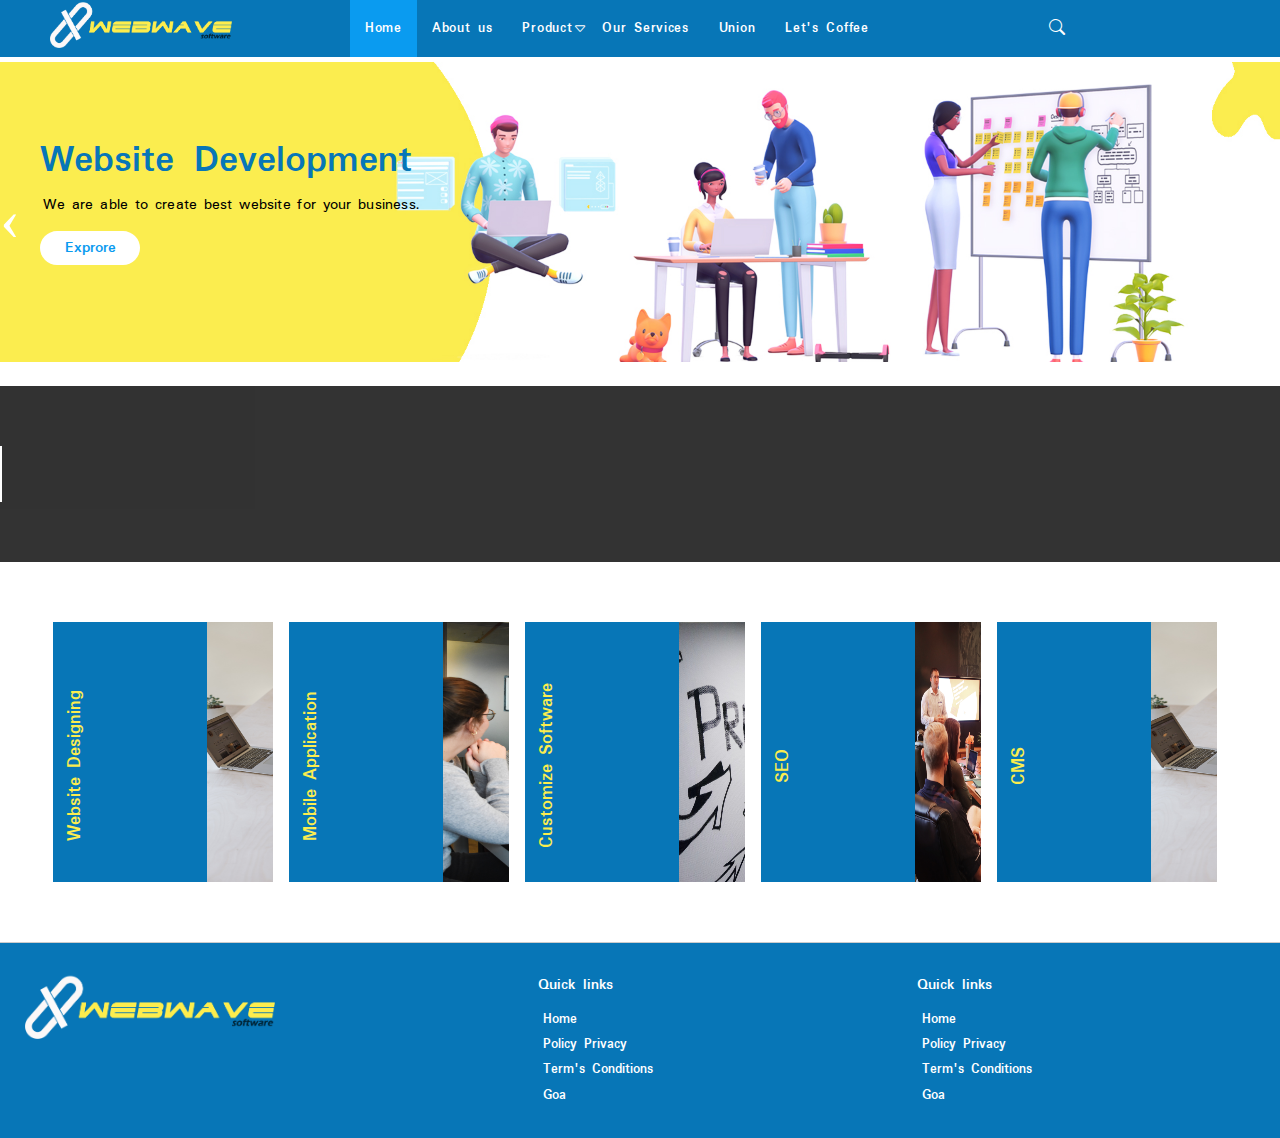
==== index.html @ ebd64bd8 "save all" ====
<!DOCTYPE html>
<html>

<head>
  <meta charset='utf-8'>
  <meta http-equiv='X-UA-Compatible' content='IE=edge'>
  <title>Welcome to Webwave software company.</title>
  <meta name='viewport' content='width=device-width, initial-scale=1'>
  <link rel="stylesheet" href="assests/css/main.css">
  <link rel="stylesheet" href="assests/css/bootstrap-icons.css">
  <link rel="stylesheet" href="assests/css/owl.carousel.css">
  <link rel="stylesheet" href="assests/css/media.css">

</head>

<body>
  <header>
  <nav class="navbar navbar-expand-lg navbar-light bg-success">
    <a class="navbar-brand" href="#"><img src="assests/images/logoe.png" height="48px"></a>
  
    <div class="collapse navbar-collapse" id="navbarSupportedContent">
      <ul class="navbar-nav mr-auto ">
        <li class="nav-item active">
          <a class="nav-link" href="#">Home</a>
        </li>
        <li class="nav-item ">
          <a class="nav-link" href="#">About us</a>
        </li>
        <li class="nav-item ">
          <a class="nav-link" href="#">Product <i class="d-icon bi-caret-down"></i></a>
          <div class="dropdown">
            <ul>
              <li class="d-nav-item"><a href="#">Website development</a></li>
              <li class="d-nav-item"><a href="#">Cusmize Software</a></li>
              <li class="d-nav-item"><a href="#">Mobile Application</a></li>
              <li class="d-nav-item"><a href="#">Android Application</a></li>
              <li class="d-nav-item"><a href="#">CMS</a></li>
              <li class="d-nav-item"><a href="#">SEO</a></li>
            </ul>
          </div>
        </li>
        
        <li class="nav-item ">
          <a class="nav-link" href="#">Our Services</a>
        </li>
        <li class="nav-item ">
          <a class="nav-link" href="#">Union</a>
        </li>
        <li class="nav-item">
          <a class="nav-link" href="#">Let's Coffee</a>
        </li>

      </ul>
      <div class="serchbox ">
        <i class="bi-search"></i>
        <div class="wrapper-search-form">
          <input type="text" name="" id="" placeholder="search key here...">
          <input type="submit" value="search" name="search">
        </div>
      </div>
    </div>
  </nav>
  </header>

  <!--Carausel slide-->
  <div class="slider">
    <div class="owl-carousel owl-theme">
      <div class="item"><img src="assests/images/slider/1.jpg" alt="" srcset="">
       <div class="wrapper-text left">
         <h1>Website Development</h1>
         <p>We are able to create best website for your business.</p>
         <a class="btn-slider" href="#">Exprore</a>
       </div>
      </div>
      <div class="item"><img src="assests/images/slider/2.jpg" alt="" srcset="">
        <div class="wrapper-text right">
          <h1>Customize Software</h1>
          <p>We are able to create best website for your business.</p>
          <a class="btn-slider" href="#">Exprore</a>
        </div>
      </div>

      <div class="item"><img src="assests/images/slider/3.jpg" alt="" srcset="">
        <div class="wrapper-text left">
          <h1>SEO</h1>
          <p>We are able to create best website for your business.</p>
          <a class="btn-slider" href="#">Exprore</a>
        </div>
      </div>

  </div>
  </div>

  <section id="services">
    <div class="">
      <div class="bg-image ">
      <div class="overlay">
        <div class="type-js headline">
          <h3 class="text-js">We deals in Website, Software, Online marketing and more..</h3>
        </div>
      </div>
      </div>
    </div>
    
  </section>

<section id="services">
  <div class="content">
  <div class="d-flex flex-wrap jc__space-around">
     <div class="s-item" >
      <img src="assests/images/w-d.jpg" alt="" srcset="">
       <div class="s-details" >
        
          <h3>Website Designing</h3>
       </div>
     </div>

     <div class="s-item" >
      <img src="assests/images/c-s.jpg" alt="" srcset="">
       <div class="s-details" >
        
          <h3>Mobile Application</h3>
       </div>
     </div>

     <div class="s-item" >
      <img src="assests/images/cms.jpg" alt="" srcset="">
       <div class="s-details" >
        
          <h3>Customize Software</h3>
       </div>
     </div>

     <div class="s-item" >
      <img src="assests/images/mob-app.jpg" alt="" srcset="">
       <div class="s-details" >
        
          <h3>SEO</h3>
       </div>
     </div>

   

     <div class="s-item" >
      <img src="assests/images/w-d.jpg" alt="" srcset="">
       <div class="s-details" >
        
          <h3>CMS</h3>
       </div>
     </div>
  
    </div>
   
  </div>
</section>
  



<footer>
  <div class="footer-wrapper d-flex jc__space-between flex-wrap">
  <div class="single-box">
    <img src="assests/images/logoe.png" alt="" width="250px" srcset="">
  </div>

 

  <div class="single-box">
    <h3>Quick links</h3>
    <ul class="f-nav">
      <li><a href="#">Home</a></li>
      <li><a href="#">Policy Privacy</a></li>
      <li><a href="#">Term's Conditions</a></li>
      <li><a href="#">Goa</a></li>

    </ul>

  </div>

  <div class="single-box">
    <h3>Quick links</h3>
    <ul class="f-nav">
      <li><a href="#">Home</a></li>
      <li><a href="#">Policy Privacy</a></li>
      <li><a href="#">Term's Conditions</a></li>
      <li><a href="#">Goa</a></li>

    </ul>


  </div>

  </div>

</footer>
<!-- jQuery library -->
<script src="https://code.jquery.com/jquery-3.3.1.slim.min.js" integrity="sha384-q8i/X+965DzO0rT7abK41JStQIAqVgRVzpbzo5smXKp4YfRvH+8abtTE1Pi6jizo" crossorigin="anonymous"></script>
<script src="assests/js/owl.carousel.min.js"></script>
<script>
  $('.owl-carousel').owlCarousel({
    loop:true,
    margin:0,
    dots:false,
    nav:false,
    responsive:{
        0:{
            items:1,
            nav:false
        },
        600:{
            items:1,
            nav:false
        },
        1000:{
            items:1,
            nav:true,
        }
    }
})
</script>

<script>
  $(document).ready(function () {
    $("body").click(function(event) {
        $(".wrapper-search-form").hide(600);
        event.stopPropagation();
    });

    $(".bi-search").click(function () {
        $(".wrapper-search-form").css("display","flex");
        event.stopPropagation();
    });

    $(".wrapper-search-form").click(function () {
        event.stopPropagation();
    });
    
});





function autoType(elementClass, typingSpeed){
  var thhis = $(elementClass);
  thhis.css({
    "position": "relative",
    "display": "inline-block"
  });
  thhis.prepend('<div class="cursor" style="right: initial; left:0;"></div>');
  thhis = thhis.find(".text-js");
  var text = thhis.text().trim().split('');
  var amntOfChars = text.length;
  var newString = "";
  thhis.text("|");
  setTimeout(function(){
    thhis.css("opacity",1);
    thhis.prev().removeAttr("style");
    thhis.text("");
    for(var i = 0; i < amntOfChars; i++){
      (function(i,char){
        setTimeout(function() {        
          newString += char;
          thhis.text(newString);
        },i*typingSpeed);
      })(i+1,text[i]);
    }
  },1500);
}

$(document).ready(function(){
  // Now to start autoTyping just call the autoType function with the 
  // class of outer div
  // The second paramter is the speed between each letter is typed.   
  autoType(".type-js", 100);

  
});
</script>
</body>

</html>
---- assests/css/main.css ----
header {
  width: auto;
  margin: auto;
  background-color: #0776b7;
  -webkit-box-shadow: 0 0 0px #000;
          box-shadow: 0 0 0px #000;
  margin-bottom: 5px;
}

header nav {
  width: 1180px;
  margin: auto;
  display: -webkit-box;
  display: -ms-flexbox;
  display: flex;
  -webkit-box-pack: justify;
      -ms-flex-pack: justify;
          justify-content: space-between;
}

header nav .navbar-brand {
  width: 300px;
}

header nav .collapse {
  display: -webkit-box;
  display: -ms-flexbox;
  display: flex;
  -webkit-box-pack: justify;
      -ms-flex-pack: justify;
          justify-content: space-between;
  -webkit-box-flex: 1;
      -ms-flex-positive: 1;
          flex-grow: 1;
}

header nav .collapse ul.navbar-nav {
  padding: 0;
  margin: 0;
}

header nav .collapse ul.navbar-nav li.nav-item {
  display: table-cell;
  vertical-align: middle;
  margin: 0 5px;
  position: relative;
}

header nav .collapse ul.navbar-nav li.nav-item .dropdown {
  display: none;
  position: absolute;
  top: 58px;
  width: 230px;
  background-color: gray;
  left: 0;
  border: 1px solid #ccc;
}

header nav .collapse ul.navbar-nav li.nav-item .dropdown ul {
  padding: 0;
  margin: 0;
}

header nav .collapse ul.navbar-nav li.nav-item .dropdown ul li {
  list-style: none;
  display: block;
}

header nav .collapse ul.navbar-nav li.nav-item .dropdown ul li a {
  display: table-cell;
  padding: 7px 15px;
  text-decoration: none;
  color: #fff;
  font-weight: 300;
  font-family: padauk-regular;
  font-size: 14px;
}

header nav .collapse ul.navbar-nav li.nav-item a.nav-link {
  display: inline-block;
  color: #fff;
  text-decoration: none;
  padding: 18px 15px;
  font-size: 14px;
  letter-spacing: .7px;
  position: relative;
}

header nav .collapse ul.navbar-nav li.nav-item a.nav-link i.d-icon {
  display: inline-block;
  position: absolute;
  top: 20px;
  right: 0px;
}

header nav .collapse ul.navbar-nav li.nav-item:hover i.d-icon {
  -webkit-transform: rotate(180deg);
          transform: rotate(180deg);
  -webkit-transition: .5s ease;
  transition: .5s ease;
  top: 50%;
}

header nav .collapse ul.navbar-nav li.nav-item:hover .dropdown {
  display: block;
  -webkit-transition: .5s ease all;
  transition: .5s ease all;
  z-index: 100;
}

header nav .collapse ul.navbar-nav li.active {
  color: #fff;
  background-color: #0a9bf0;
  -webkit-transition: .5s ease-out all;
  transition: .5s ease-out all;
}

header nav .collapse ul.navbar-nav li:hover {
  color: #fff;
  background-color: #0a9bf0;
  -webkit-transition: .5s ease-out all;
  transition: .5s ease-out all;
}

.serchbox {
  display: table-cell;
  padding: auto;
  margin: auto;
  vertical-align: middle;
}

.serchbox i {
  color: #fff;
  font-weight: 500;
  cursor: pointer;
}

.serchbox .wrapper-search-form {
  display: none;
  height: 58px;
  background-color: #fff;
  width: 100%;
  position: absolute;
  top: 0px;
  right: 0;
  z-index: 100;
  vertical-align: middle;
  width: 100%;
}

.serchbox .wrapper-search-form input[type='text'] {
  height: 40px;
  width: 90%;
  margin: auto;
  padding: auto;
  display: block;
  padding: 0 7px;
}

.serchbox .wrapper-search-form input[type='text']:focus {
  outline: 0;
}

.serchbox .wrapper-search-form input[type='submit'] {
  position: absolute;
  right: 60px;
  height: 45px;
  width: 150px;
  top: 7px;
  outline: 0;
  border: 0;
  background-color: #0776b7;
  color: #fff;
}

.slider {
  display: block;
  width: 100%;
}

.slider .owl-carousel {
  height: 100%;
}

.slider .owl-carousel .item {
  position: relative;
}

.slider .owl-carousel .item .wrapper-text {
  position: absolute;
  display: block;
  max-width: 380px;
  top: 50%;
  -webkit-transform: translate(0%, -50%);
          transform: translate(0%, -50%);
  text-align: justify;
}

.slider .owl-carousel .item .wrapper-text h1 {
  font-family: padauk-blod;
  color: #0776b7;
  font-size: 40px;
  font-weight: 700;
  line-height: .9em;
  padding-bottom: 15px;
  text-align: justify;
}

.slider .owl-carousel .item .wrapper-text p {
  color: #000;
  padding-left: 3px;
  line-height: 1.3em;
  word-spacing: .5px;
  letter-spacing: .2px;
  font-family: padauk-regular;
}

.slider .owl-carousel .item .wrapper-text .btn-slider {
  padding: 5px 25px;
  width: 50px;
  background-color: #fff;
  color: #0a9bf0;
  position: relative;
  display: block;
  border: 0;
  margin: 15px 0;
  text-decoration: none;
  border-radius: 30px;
}

.slider .owl-carousel .item .wrapper-text .btn-slider:hover {
  -webkit-animation-name: color-fill;
          animation-name: color-fill;
  -webkit-animation-duration: .5s;
          animation-duration: .5s;
  -webkit-animation-direction: backword;
          animation-direction: backword;
  -webkit-animation-iteration-count: infinite;
          animation-iteration-count: infinite;
  color: #fff;
}

@-webkit-keyframes color-fill {
  0% {
    width: 10px;
    background-color: #0776b7;
  }
  50% {
    width: 20px;
    background-color: #0776b7;
  }
  100% {
    width: 50px;
    background-color: #0776b7;
  }
}

@keyframes color-fill {
  0% {
    width: 10px;
    background-color: #0776b7;
  }
  50% {
    width: 20px;
    background-color: #0776b7;
  }
  100% {
    width: 50px;
    background-color: #0776b7;
  }
}

.slider .owl-carousel .item .left {
  left: 40px;
}

.slider .owl-carousel .item .right {
  right: 40px;
}

.slider .owl-carousel .item img {
  width: 100%;
}

.content {
  width: 1180px;
  zoom: 1;
  margin: auto;
  padding: 60px 0;
}

.d-flex {
  display: -webkit-box;
  display: -ms-flexbox;
  display: flex;
}

.jc__space-between {
  -webkit-box-pack: justify;
      -ms-flex-pack: justify;
          justify-content: space-between;
}

.flex-wrap {
  -ms-flex-wrap: wrap;
      flex-wrap: wrap;
}

.jc__space-around {
  -ms-flex-pack: distribute;
      justify-content: space-around;
}

.s-item {
  -ms-flex-preferred-size: 220px;
      flex-basis: 220px;
  margin-right: 10px;
  background-color: #ccc;
  text-align: center;
  min-height: 260px;
  position: relative;
  overflow: hidden;
}

.s-item img {
  width: 100%;
  clear: both;
  right: -70%;
  bottom: 0;
  top: 0;
  position: absolute;
  background-size: cover;
  height: 100%;
}

.s-item .s-details {
  position: absolute;
  left: 50%;
  top: 50%;
  -webkit-transform: translate(-50%, -50%);
          transform: translate(-50%, -50%);
  z-index: 10;
  width: 100%;
}

.s-item .s-details h3 {
  color: #fbed4f;
  -webkit-transform: rotate(-90deg);
          transform: rotate(-90deg);
  text-align: center;
  position: absolute;
  top: 0;
  right: 40%;
  width: 100%;
}

.s-item::before {
  content: "";
  position: absolute;
  left: 0;
  top: 0;
  bottom: 0;
  right: 0;
  height: 260px;
  background-color: #0776b7;
}

.s-item:hover img {
  right: 0;
  -webkit-animation-name: r-t-l;
          animation-name: r-t-l;
  -webkit-animation-duration: .5s;
          animation-duration: .5s;
}

@-webkit-keyframes r-t-l {
  from {
    right: -100%;
  }
  to {
    right: 0;
  }
}

@keyframes r-t-l {
  from {
    right: -100%;
  }
  to {
    right: 0;
  }
}

footer {
  padding: 15px 0;
  background-color: #0776b7;
  -webkit-box-sizing: border-box;
          box-sizing: border-box;
  border-top: 1px solid #ccc;
  position: relative;
  display: block;
}

footer .footer-wrapper {
  width: 100%;
}

footer .single-box {
  -webkit-box-flex: 1;
      -ms-flex-positive: 1;
          flex-grow: 1;
  margin-left: 10px;
  padding: 15px;
}

footer .single-box h3 {
  font-size: 16px;
  padding-bottom: 10px;
  font-weight: 700;
  color: #fff;
}

footer .single-box ul.f-nav {
  display: block;
  list-style-type: none;
  padding-left: 5px;
}

footer .single-box ul.f-nav li {
  line-height: 1.8em;
  font-size: 14px;
}

footer .single-box ul.f-nav li a {
  text-decoration: none;
  color: #fff;
  font-weight: 100;
}

footer .single-box:last-child {
  margin-right: 10px;
}

.bg-image {
  background: url(/assests/images/bg-12.jpg) center;
  background-size: cover;
  background-attachment: fixed;
  display: block;
  width: 100%;
  position: relative;
}

.bg-image .overlay {
  position: relative;
  left: 0;
  right: 0;
  top: 0;
  bottom: 0;
  background-color: #000;
  z-index: 1;
  opacity: .8;
  padding: 60px 0;
}

.bg-image .overlay span {
  text-align: center;
  display: inline-block;
  color: #fff;
}

.bg-image .overlay h3 {
  color: #fff;
  text-align: center;
  font-size: 45px;
  display: inline-block;
  font-family: Anton-Regular;
  letter-spacing: 1px;
  font-weight: 700;
  position: relative;
  vertical-align: middle;
  padding-left: 130px;
}

.bg-image .overlay h3::before {
  position: absolute;
  content: '';
  left: 90px;
  height: 100%;
  width: 10px;
  background-color: red;
}

.bg-image .overlay h3 span {
  color: yellow;
  font-size: 55px;
}

.text-js {
  opacity: 0;
}

.cursor {
  display: block;
  position: absolute;
  height: 100%;
  top: 0;
  right: -5px;
  width: 2px;
  /* Change colour of Cursor Here */
  background-color: white;
  z-index: 1;
  -webkit-animation: flash 0.5s none infinite alternate;
          animation: flash 0.5s none infinite alternate;
}

@-webkit-keyframes flash {
  0% {
    opacity: 1;
  }
  100% {
    opacity: 0;
  }
}

@keyframes flash {
  0% {
    opacity: 1;
  }
  100% {
    opacity: 0;
  }
}

@font-face {
  font-family: padauk-blod;
  src: url(../fonts/Padauk-Bold.ttf);
}

@font-face {
  font-family: padauk-regular;
  src: url(../fonts/Padauk-Regular.ttf);
}

@font-face {
  font-family: Anton-Regular;
  src: url(../fonts/FjallaOne-Regular.ttf);
}

* {
  padding: 0;
  margin: 0;
}

body {
  font-family: padauk-blod;
}
/*# sourceMappingURL=main.css.map */
---- assests/css/media.css ----
@media (max-width: 768px) {
  header nav {
    width: 100%;
  }
  header nav .collapse .navbar-nav {
    display: none;
  }
  .slider .owl-carousel .item .wrapper-text {
    display: none;
  }
  .content {
    width: 100%;
    padding: 0px 0;
  }
  .s-item {
    -ms-flex-preferred-size: 100%;
        flex-basis: 100%;
    margin-bottom: 15px;
  }
  footer {
    width: 100%;
  }
  footer .footer-wrapper {
    width: 100%;
  }
  footer .single-box {
    -ms-flex-preferred-size: 100%;
        flex-basis: 100%;
    margin-right: 0;
  }
  footer .single-box:last-child {
    margin-right: 0px;
  }
  footer .single-box {
    margin-left: 0;
    margin-bottom: 15px;
  }
}
/*# sourceMappingURL=media.css.map */
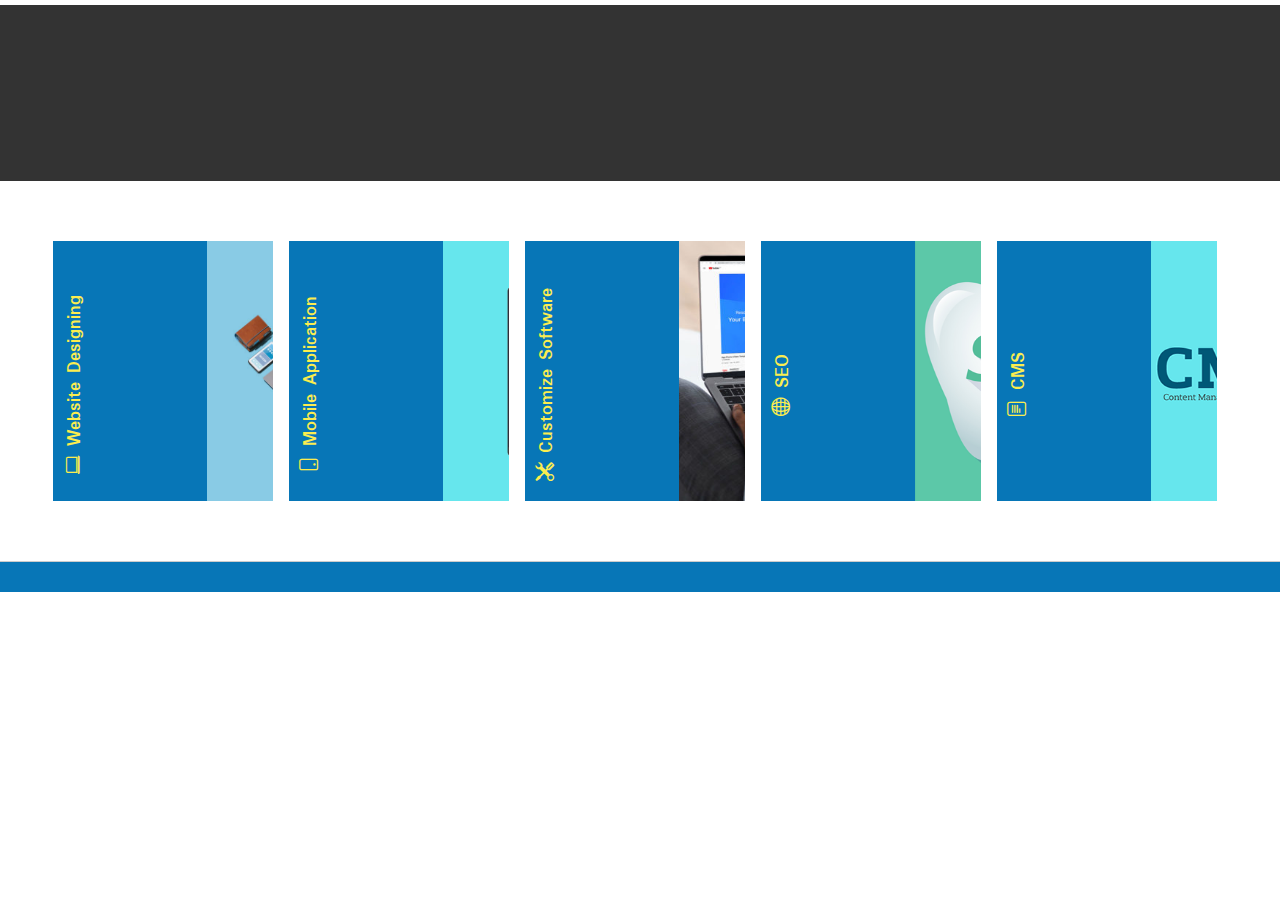
==== commit ed1ccaaf: "change here" ====
--- a/index.html
+++ b/index.html
@@ -6,277 +6,124 @@
   <meta http-equiv='X-UA-Compatible' content='IE=edge'>
   <title>Welcome to Webwave software company.</title>
   <meta name='viewport' content='width=device-width, initial-scale=1'>
-  <link rel="stylesheet" href="assests/css/main.css">
+  
   <link rel="stylesheet" href="assests/css/bootstrap-icons.css">
   <link rel="stylesheet" href="assests/css/owl.carousel.css">
+  <link rel="stylesheet" href="https://cdnjs.cloudflare.com/ajax/libs/animate.css/4.1.1/animate.min.css" />
+  
+  <link rel="stylesheet" href="assests/css/main.css">
   <link rel="stylesheet" href="assests/css/media.css">
+  
+  
+
 
 </head>
 
 <body>
-  <header>
-  <nav class="navbar navbar-expand-lg navbar-light bg-success">
-    <a class="navbar-brand" href="#"><img src="assests/images/logoe.png" height="48px"></a>
-  
-    <div class="collapse navbar-collapse" id="navbarSupportedContent">
-      <ul class="navbar-nav mr-auto ">
-        <li class="nav-item active">
-          <a class="nav-link" href="#">Home</a>
-        </li>
-        <li class="nav-item ">
-          <a class="nav-link" href="#">About us</a>
-        </li>
-        <li class="nav-item ">
-          <a class="nav-link" href="#">Product <i class="d-icon bi-caret-down"></i></a>
-          <div class="dropdown">
-            <ul>
-              <li class="d-nav-item"><a href="#">Website development</a></li>
-              <li class="d-nav-item"><a href="#">Cusmize Software</a></li>
-              <li class="d-nav-item"><a href="#">Mobile Application</a></li>
-              <li class="d-nav-item"><a href="#">Android Application</a></li>
-              <li class="d-nav-item"><a href="#">CMS</a></li>
-              <li class="d-nav-item"><a href="#">SEO</a></li>
-            </ul>
-          </div>
-        </li>
-        
-        <li class="nav-item ">
-          <a class="nav-link" href="#">Our Services</a>
-        </li>
-        <li class="nav-item ">
-          <a class="nav-link" href="#">Union</a>
-        </li>
-        <li class="nav-item">
-          <a class="nav-link" href="#">Let's Coffee</a>
-        </li>
-
-      </ul>
-      <div class="serchbox ">
-        <i class="bi-search"></i>
-        <div class="wrapper-search-form">
-          <input type="text" name="" id="" placeholder="search key here...">
-          <input type="submit" value="search" name="search">
-        </div>
-      </div>
-    </div>
-  </nav>
-  </header>
-
+  <header></header>
   <!--Carausel slide-->
   <div class="slider">
-    <div class="owl-carousel owl-theme">
+    <div id="main-slider" class="owl-carousel owl-theme">
       <div class="item"><img src="assests/images/slider/1.jpg" alt="" srcset="">
-       <div class="wrapper-text left">
-         <h1>Website Development</h1>
-         <p>We are able to create best website for your business.</p>
-         <a class="btn-slider" href="#">Exprore</a>
-       </div>
+        <div class="wrapper-text left">
+          <h1 class="animate__animated animate__fadeInLeft">Website Development</h1>
+          <p class="animate__animated animate__fadeInLeft animate__delay-1s">We are able to create best website for your
+            business.</p>
+          <a class="animate__animated animate__fadeIn animate__delay-2s btn-slider" href="#">Exprore</a>
+        </div>
       </div>
       <div class="item"><img src="assests/images/slider/2.jpg" alt="" srcset="">
         <div class="wrapper-text right">
-          <h1>Customize Software</h1>
-          <p>We are able to create best website for your business.</p>
-          <a class="btn-slider" href="#">Exprore</a>
+          <h1 class="animate__animated animate__fadeInRight">Customize Software</h1>
+          <p class="animate__animated animate__fadeInRight animate__delay-1s">We are able to create best website for
+            your business.</p>
+          <a class="animate__animated animate__fadeIn animate__delay-2s btn-slider" href="#">Exprore</a>
         </div>
       </div>
 
       <div class="item"><img src="assests/images/slider/3.jpg" alt="" srcset="">
         <div class="wrapper-text left">
-          <h1>SEO</h1>
-          <p>We are able to create best website for your business.</p>
-          <a class="btn-slider" href="#">Exprore</a>
+          <h1 class="animate__animated animate__fadeInLeft">Website Development</h1>
+          <p class="animate__animated animate__fadeInLeft animate__delay-1s">We are able to create best website for your
+            business.</p>
+          <a class="animate__animated animate__fadeIn animate__delay-2s btn-slider" href="#">Exprore</a>
+
         </div>
       </div>
 
-  </div>
+    </div>
   </div>
 
   <section id="services">
     <div class="">
       <div class="bg-image ">
-      <div class="overlay">
-        <div class="type-js headline">
-          <h3 class="text-js">We deals in Website, Software, Online marketing and more..</h3>
+        <div class="overlay">
+          <div class="type-js headline">
+            <h3 class="text-js">We deals in Website, Software, Online marketing and more..</h3>
+          </div>
         </div>
       </div>
-      </div>
     </div>
-    
+
   </section>
 
-<section id="services">
-  <div class="content">
-  <div class="d-flex flex-wrap jc__space-around">
-     <div class="s-item" >
-      <img src="assests/images/w-d.jpg" alt="" srcset="">
-       <div class="s-details" >
-        
-          <h3>Website Designing</h3>
-       </div>
-     </div>
+  <section id="services">
+    <div class="content">
+      <div class="d-flex flex-wrap jc__space-around">
+        <div class="s-item">
+          <img src="assests/images/services/1.jpg" alt="" srcset="">
+          <div class="s-details">
 
-     <div class="s-item" >
-      <img src="assests/images/c-s.jpg" alt="" srcset="">
-       <div class="s-details" >
-        
-          <h3>Mobile Application</h3>
-       </div>
-     </div>
+            <h3><i class="bi-laptop"></i> Website Designing</h3>
+          </div>
+        </div>
 
-     <div class="s-item" >
-      <img src="assests/images/cms.jpg" alt="" srcset="">
-       <div class="s-details" >
-        
-          <h3>Customize Software</h3>
-       </div>
-     </div>
+        <div class="s-item">
+          <img src="assests/images/services/2.png" alt="" srcset="">
+          <div class="s-details">
 
-     <div class="s-item" >
-      <img src="assests/images/mob-app.jpg" alt="" srcset="">
-       <div class="s-details" >
-        
-          <h3>SEO</h3>
-       </div>
-     </div>
+            <h3> <i class="bi-phone"></i> Mobile Application</h3>
+          </div>
+        </div>
 
-   
+        <div class="s-item">
+          <img src="assests/images/services/3.jpg" alt="" srcset="">
+          <div class="s-details">
 
-     <div class="s-item" >
-      <img src="assests/images/w-d.jpg" alt="" srcset="">
-       <div class="s-details" >
-        
-          <h3>CMS</h3>
-       </div>
-     </div>
-  
-    </div>
-   
-  </div>
-</section>
-  
+            <h3><i class="bi-tools"></i> Customize Software</h3>
+          </div>
+        </div>
+
+        <div class="s-item">
+          <img src="assests/images/services/4.png" alt="" srcset="">
+          <div class="s-details">
+
+            <h3><i class="bi-globe"></i> SEO</h3>
+          </div>
+        </div>
 
 
 
-<footer>
-  <div class="footer-wrapper d-flex jc__space-between flex-wrap">
-  <div class="single-box">
-    <img src="assests/images/logoe.png" alt="" width="250px" srcset="">
-  </div>
+        <div class="s-item">
+          <img src="assests/images/services/5.png" alt="" srcset="">
+          <div class="s-details">
 
- 
+            <h3><i class="bi-file-text"></i> CMS</h3>
+          </div>
+        </div>
 
-  <div class="single-box">
-    <h3>Quick links</h3>
-    <ul class="f-nav">
-      <li><a href="#">Home</a></li>
-      <li><a href="#">Policy Privacy</a></li>
-      <li><a href="#">Term's Conditions</a></li>
-      <li><a href="#">Goa</a></li>
+      </div>
 
-    </ul>
+    </div>
+  </section>
 
-  </div>
+ <footer></footer>
+  <!-- jQuery library -->
+  <script src="https://code.jquery.com/jquery-3.3.1.js" integrity="sha256-2Kok7MbOyxpgUVvAk/HJ2jigOSYS2auK4Pfzbm7uH60="
+    crossorigin="anonymous"></script>
+  <script src="assests/js/owl.carousel.min.js"></script>
+  <script src="assests/js/custom.js"></script>
 
-  <div class="single-box">
-    <h3>Quick links</h3>
-    <ul class="f-nav">
-      <li><a href="#">Home</a></li>
-      <li><a href="#">Policy Privacy</a></li>
-      <li><a href="#">Term's Conditions</a></li>
-      <li><a href="#">Goa</a></li>
-
-    </ul>
-
-
-  </div>
-
-  </div>
-
-</footer>
-<!-- jQuery library -->
-<script src="https://code.jquery.com/jquery-3.3.1.slim.min.js" integrity="sha384-q8i/X+965DzO0rT7abK41JStQIAqVgRVzpbzo5smXKp4YfRvH+8abtTE1Pi6jizo" crossorigin="anonymous"></script>
-<script src="assests/js/owl.carousel.min.js"></script>
-<script>
-  $('.owl-carousel').owlCarousel({
-    loop:true,
-    margin:0,
-    dots:false,
-    nav:false,
-    responsive:{
-        0:{
-            items:1,
-            nav:false
-        },
-        600:{
-            items:1,
-            nav:false
-        },
-        1000:{
-            items:1,
-            nav:true,
-        }
-    }
-})
-</script>
-
-<script>
-  $(document).ready(function () {
-    $("body").click(function(event) {
-        $(".wrapper-search-form").hide(600);
-        event.stopPropagation();
-    });
-
-    $(".bi-search").click(function () {
-        $(".wrapper-search-form").css("display","flex");
-        event.stopPropagation();
-    });
-
-    $(".wrapper-search-form").click(function () {
-        event.stopPropagation();
-    });
-    
-});
-
-
-
-
-
-function autoType(elementClass, typingSpeed){
-  var thhis = $(elementClass);
-  thhis.css({
-    "position": "relative",
-    "display": "inline-block"
-  });
-  thhis.prepend('<div class="cursor" style="right: initial; left:0;"></div>');
-  thhis = thhis.find(".text-js");
-  var text = thhis.text().trim().split('');
-  var amntOfChars = text.length;
-  var newString = "";
-  thhis.text("|");
-  setTimeout(function(){
-    thhis.css("opacity",1);
-    thhis.prev().removeAttr("style");
-    thhis.text("");
-    for(var i = 0; i < amntOfChars; i++){
-      (function(i,char){
-        setTimeout(function() {        
-          newString += char;
-          thhis.text(newString);
-        },i*typingSpeed);
-      })(i+1,text[i]);
-    }
-  },1500);
-}
-
-$(document).ready(function(){
-  // Now to start autoTyping just call the autoType function with the 
-  // class of outer div
-  // The second paramter is the speed between each letter is typed.   
-  autoType(".type-js", 100);
-
-  
-});
-</script>
 </body>
 
 </html>--- a/assests/css/main.css
+++ b/assests/css/main.css
@@ -4,7 +4,6 @@
   background-color: #0776b7;
   -webkit-box-shadow: 0 0 0px #000;
           box-shadow: 0 0 0px #000;
-  margin-bottom: 5px;
 }
 
 header nav {
@@ -122,6 +121,10 @@
   transition: .5s ease-out all;
 }
 
+.toggle {
+  display: none;
+}
+
 .serchbox {
   display: table-cell;
   padding: auto;
@@ -176,6 +179,7 @@
 .slider {
   display: block;
   width: 100%;
+  margin-top: 5px;
 }
 
 .slider .owl-carousel {
@@ -414,16 +418,17 @@
 }
 
 footer .single-box h3 {
-  font-size: 16px;
-  padding-bottom: 10px;
-  font-weight: 700;
-  color: #fff;
+  font-size: 15px;
+  padding-bottom: 5px;
+  font-weight: 500;
+  color: #fbed4f;
+  text-transform: uppercase;
 }
 
 footer .single-box ul.f-nav {
   display: block;
   list-style-type: none;
-  padding-left: 5px;
+  padding-left: 0px;
 }
 
 footer .single-box ul.f-nav li {
@@ -435,6 +440,15 @@
   text-decoration: none;
   color: #fff;
   font-weight: 100;
+}
+
+footer .single-box ul.f-nav li i, footer .single-box ul.f-nav li span {
+  color: #fff;
+}
+
+footer .single-box ul.f-nav li span {
+  display: inline-block;
+  padding-left: 10px;
 }
 
 footer .single-box:last-child {
@@ -531,6 +545,21 @@
   }
 }
 
+#bg-head {
+  display: block;
+}
+
+#bg-head .main-heading h1 {
+  color: #fff;
+  font-size: 50px;
+  font-family: Anton-Regular;
+}
+
+#bg-head i {
+  color: #fff;
+  font-size: 50px;
+}
+
 @font-face {
   font-family: padauk-blod;
   src: url(../fonts/Padauk-Bold.ttf);
--- a/assests/css/media.css
+++ b/assests/css/media.css
@@ -8,8 +8,36 @@
   .slider .owl-carousel .item .wrapper-text {
     display: none;
   }
+  header nav .collapse ul.navbar-nav {
+    position: absolute;
+    top: 55px;
+    left: 0;
+    z-index: 1000;
+    width: 100%;
+    background-color: #0776b7;
+  }
+  header nav .collapse ul.navbar-nav li.nav-item {
+    display: block;
+    margin: 0;
+  }
+  header nav .collapse ul.navbar-nav li.nav-item .dropdown {
+    position: relative;
+    top: 0;
+    width: 100%;
+  }
+  .toggle {
+    display: inline-block;
+    cursor: pointer;
+  }
+  .toggle i {
+    color: #fff;
+    display: inline-block;
+    vertical-align: middle;
+    padding: 15px 5px;
+    cursor: pointer;
+  }
   .content {
-    width: 100%;
+    width: 92%;
     padding: 0px 0;
   }
   .s-item {
